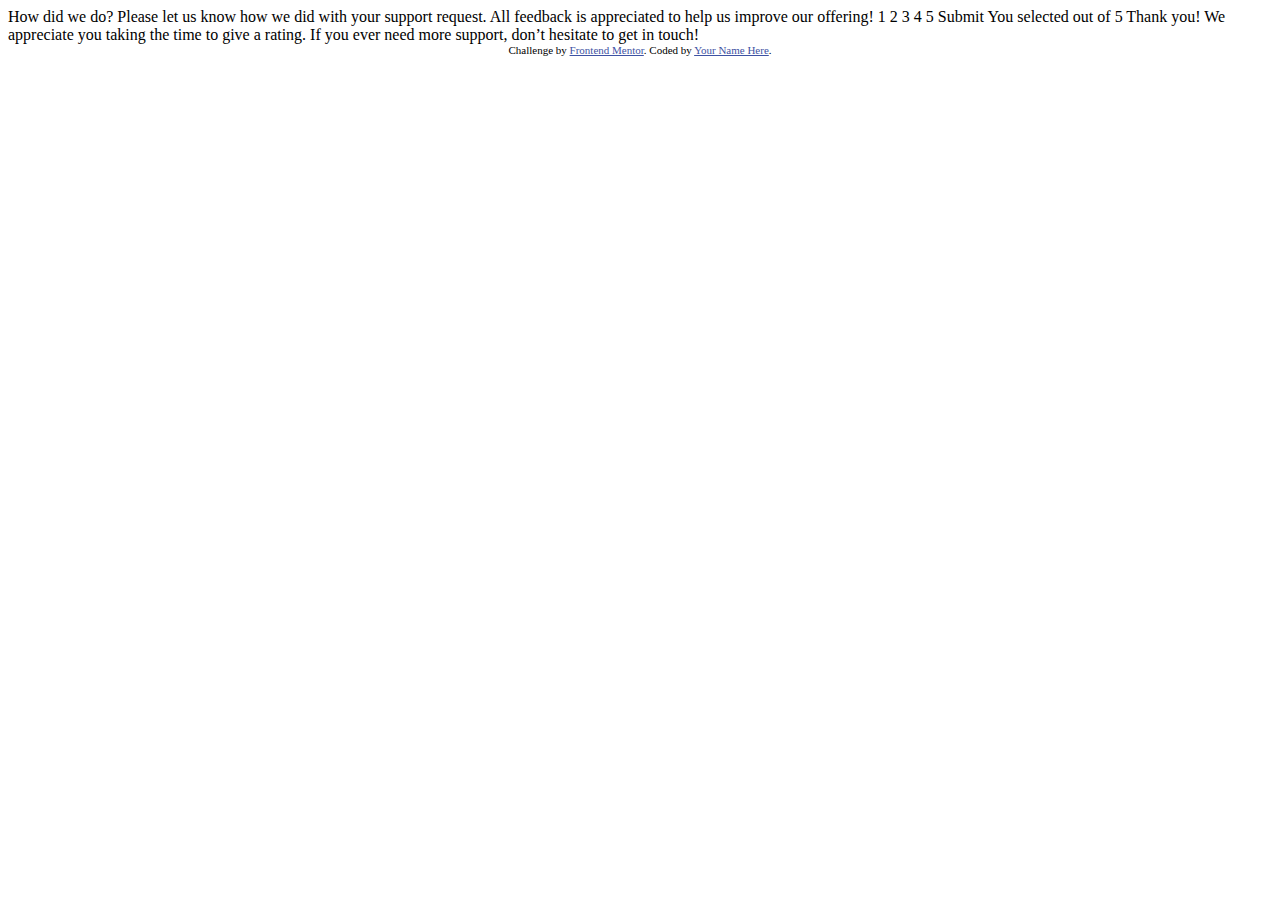
==== interactive-rating-component-main/index.html @ e268da36 "Began interactive rating component challenge" ====
<!DOCTYPE html>
<html lang="en">
<head>
  <meta charset="UTF-8">
  <meta name="viewport" content="width=device-width, initial-scale=1.0"> <!-- displays site properly based on user's device -->

  <link rel="icon" type="image/png" sizes="32x32" href="./images/favicon-32x32.png">
  
  <title>Frontend Mentor | Interactive rating component</title>

  <!-- Feel free to remove these styles or customise in your own stylesheet 👍 -->
  <style>
    .attribution { font-size: 11px; text-align: center; }
    .attribution a { color: hsl(228, 45%, 44%); }
  </style>
</head>
<body>

  <!-- Rating state start -->

  How did we do?

  Please let us know how we did with your support request. All feedback is appreciated 
  to help us improve our offering!

  1 2 3 4 5

  Submit

  <!-- Rating state end -->

  <!-- Thank you state start -->

  You selected <!-- Add rating here --> out of 5

  Thank you!

  We appreciate you taking the time to give a rating. If you ever need more support, 
  don’t hesitate to get in touch!

  <!-- Thank you state end -->

  
  <div class="attribution">
    Challenge by <a href="https://www.frontendmentor.io?ref=challenge" target="_blank">Frontend Mentor</a>. 
    Coded by <a href="#">Your Name Here</a>.
  </div>
</body>
</html>
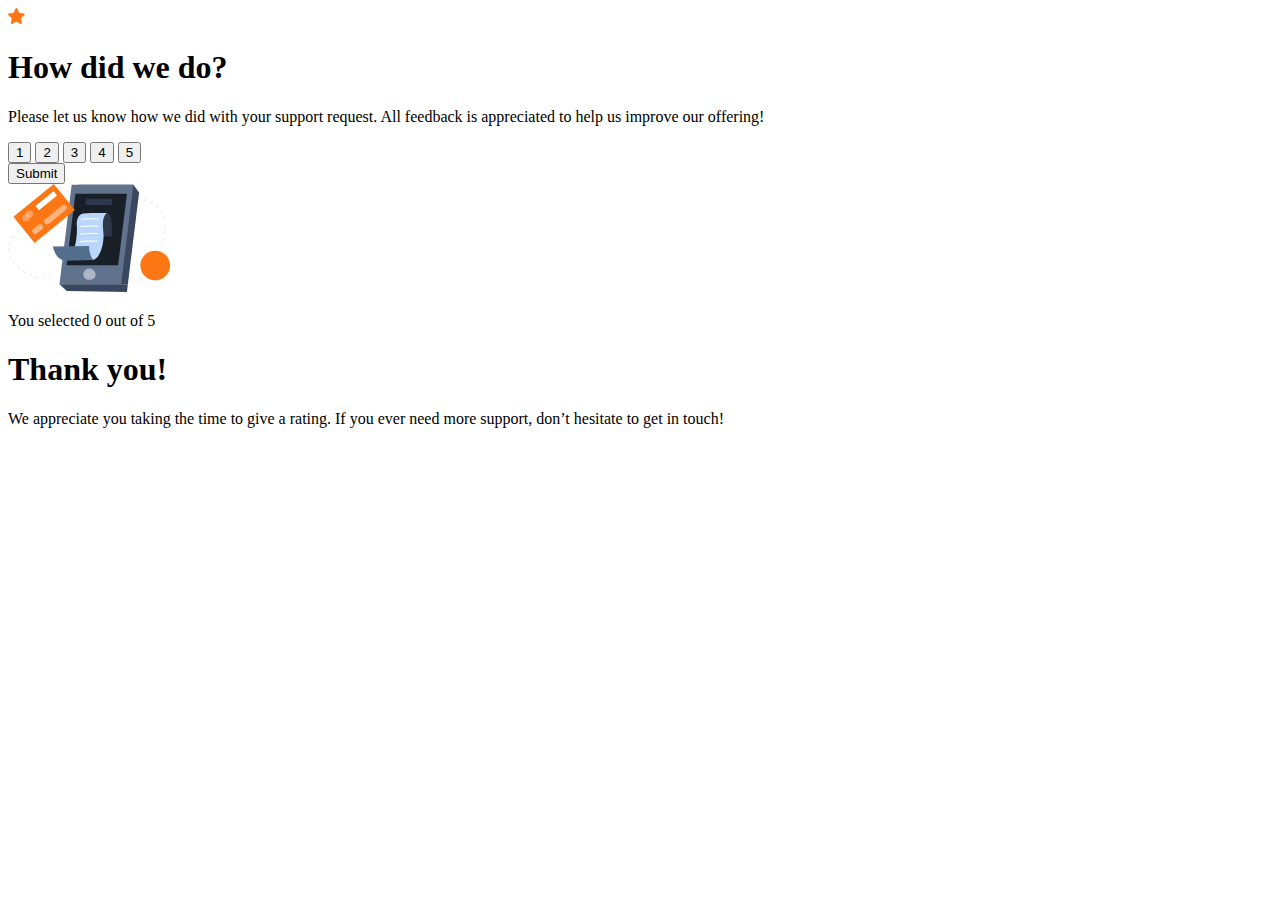
==== commit 9fed1db3: "Attempt finished - Interactive rating" ====
--- a/interactive-rating-component-main/index.html
+++ b/interactive-rating-component-main/index.html
@@ -1,49 +1,53 @@
 <!DOCTYPE html>
 <html lang="en">
-<head>
-  <meta charset="UTF-8">
-  <meta name="viewport" content="width=device-width, initial-scale=1.0"> <!-- displays site properly based on user's device -->
+  <head>
+    <meta charset="UTF-8" />
+    <meta name="viewport" content="width=device-width, initial-scale=1.0" />
+    <!-- displays site properly based on user's device -->
+    <link rel="stylesheet" href="./styles/style.css" />
+    <link
+      rel="icon"
+      type="image/png"
+      sizes="32x32"
+      href="./images/favicon-32x32.png"
+    />
 
-  <link rel="icon" type="image/png" sizes="32x32" href="./images/favicon-32x32.png">
-  
-  <title>Frontend Mentor | Interactive rating component</title>
-
-  <!-- Feel free to remove these styles or customise in your own stylesheet 👍 -->
-  <style>
-    .attribution { font-size: 11px; text-align: center; }
-    .attribution a { color: hsl(228, 45%, 44%); }
-  </style>
-</head>
-<body>
-
-  <!-- Rating state start -->
-
-  How did we do?
-
-  Please let us know how we did with your support request. All feedback is appreciated 
-  to help us improve our offering!
-
-  1 2 3 4 5
-
-  Submit
-
-  <!-- Rating state end -->
-
-  <!-- Thank you state start -->
-
-  You selected <!-- Add rating here --> out of 5
-
-  Thank you!
-
-  We appreciate you taking the time to give a rating. If you ever need more support, 
-  don’t hesitate to get in touch!
-
-  <!-- Thank you state end -->
-
-  
-  <div class="attribution">
-    Challenge by <a href="https://www.frontendmentor.io?ref=challenge" target="_blank">Frontend Mentor</a>. 
-    Coded by <a href="#">Your Name Here</a>.
-  </div>
-</body>
-</html>+    <title>Frontend Mentor | Interactive rating component</title>
+  </head>
+  <body>
+    <main>
+      <section id="rate-container" class="main-container">
+        <img
+          class="star-container"
+          src="./images/icon-star.svg"
+          alt="Star icon"
+        />
+        <div class="main-info">
+          <h1 class="title">How did we do?</h1>
+          <p class="paragraph-info">
+            Please let us know how we did with your support request. All
+            feedback is appreciated to help us improve our offering!
+          </p>
+        </div>
+        <div class="rate-buttons">
+          <button class="button" type="button">1</button>
+          <button class="button" type="button">2</button>
+          <button class="button" type="button">3</button>
+          <button class="button" type="button">4</button>
+          <button class="button" type="button">5</button>
+        </div>
+        <button class="primary-button" type="button">Submit</button>
+      </section>
+      <section class="main-container thanks-container inactive">
+        <img src="./images/illustration-thank-you.svg" alt="" />
+        <p class="rate-score">You selected <span id="rate">0</span> out of 5</p>
+        <h1 class="title">Thank you!</h1>
+        <p class="paragraph-info">
+          We appreciate you taking the time to give a rating. If you ever need
+          more support, don’t hesitate to get in touch!
+        </p>
+      </section>
+    </main>
+    <script src="./scripts/script.js"></script>
+  </body>
+</html>
